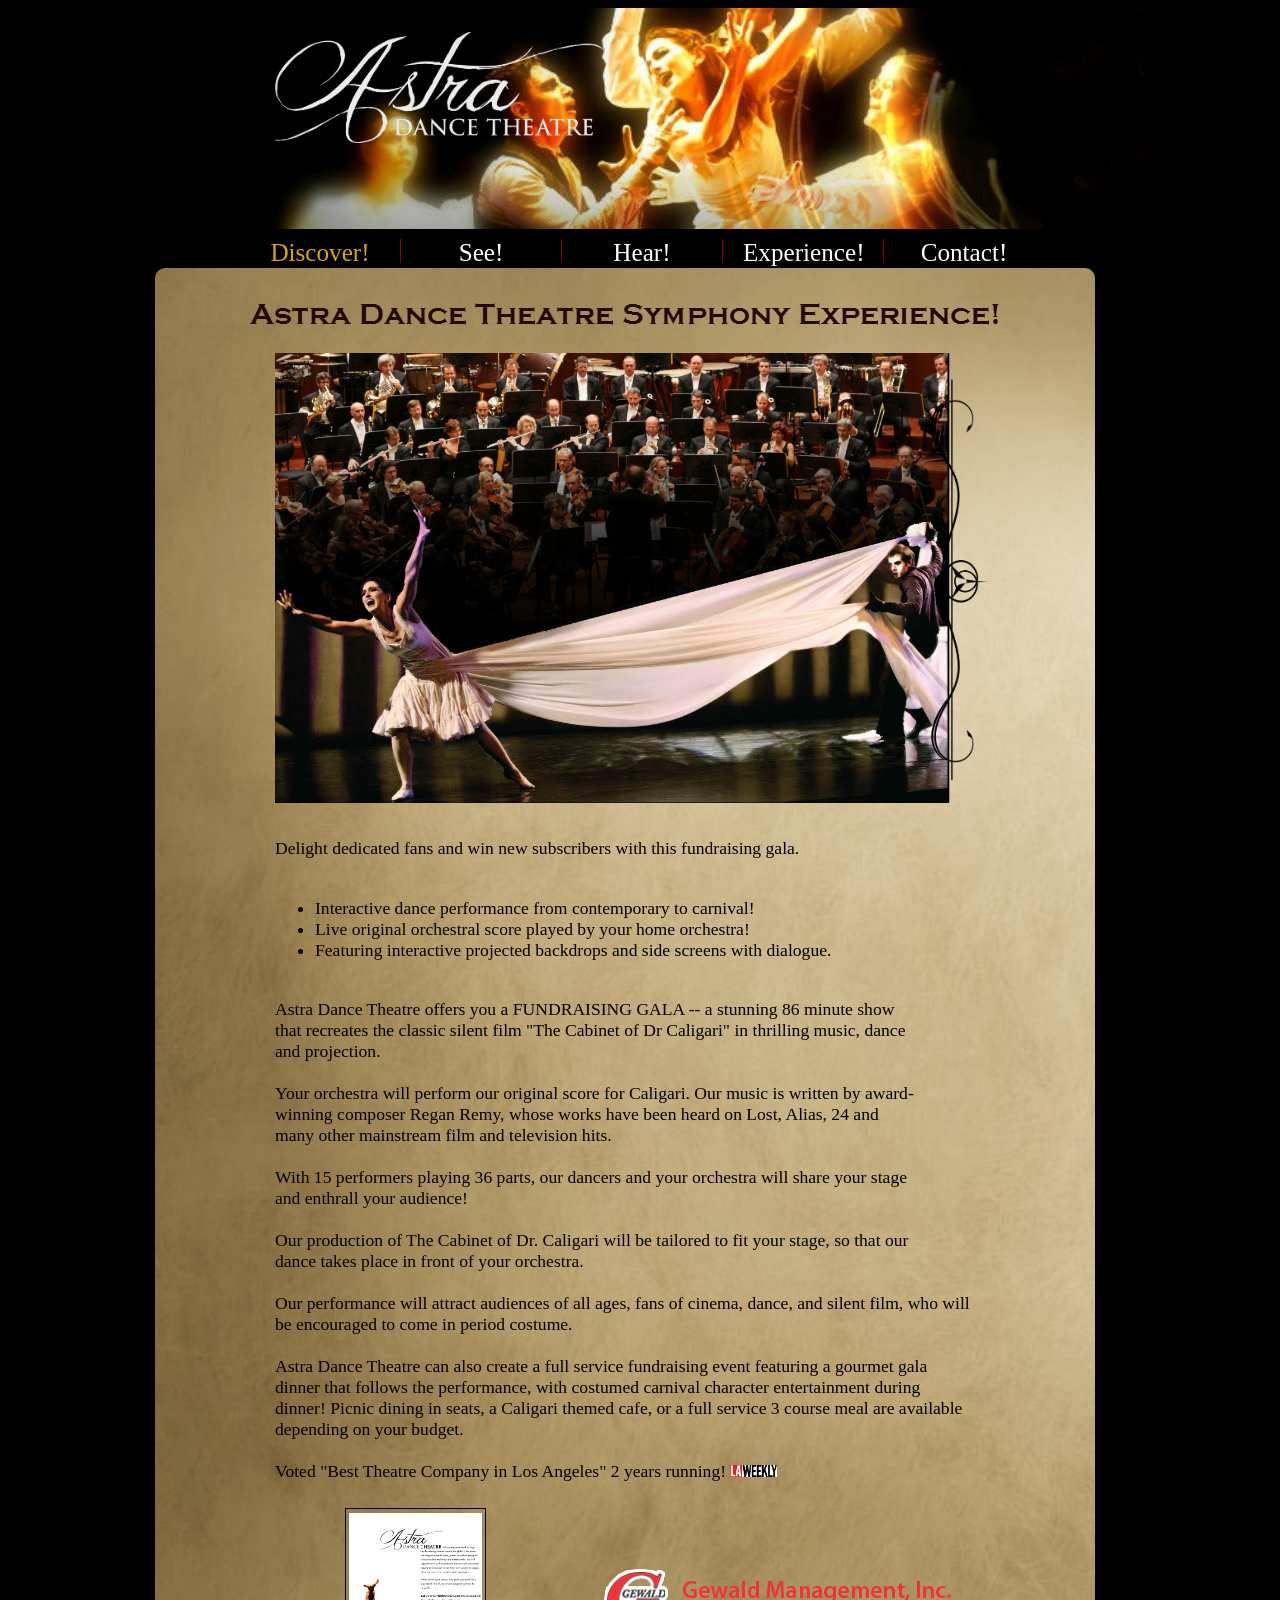
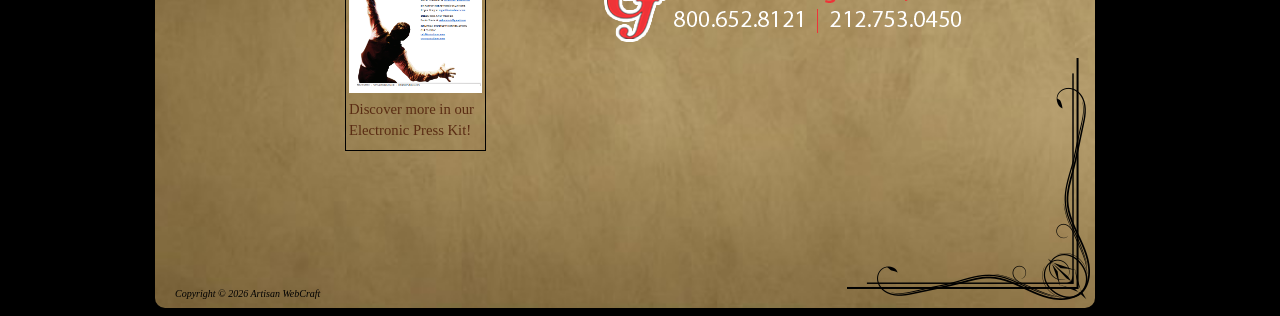
==== symphony/index.html @ fb549fb0 "Update for Sept 14th launch" ====
<!DOCTYPE html>
<html>
<head lang="en">
    <meta charset="UTF-8">
    <title>Astra Dance Theatre</title>
    <link rel="shortcut icon" href="../img/Astrafavicon.ico" type="image/x-icon">
    <link rel="icon" href="../img/Astrafavicon.ico" type="image/x-icon">

    <script type="text/javascript" src="../js/jquery-1.11.3.min.js"></script>
    <script type="text/javascript" src="../html5gallery/html5gallery.js"></script>
    <link rel="stylesheet" href="../css/style.css" type="text/css" />
</head>

<body>
    <div id="container">
        <div id="topbar">
            <img id="topbarimg" src="../img/astradanceco3.jpg" />
            <div class="fixedwidth">
                <div id="logodiv">
                    <a href=""><img src="../img/logowhite.png" /></a>
                </div>
            </div>
        </div>
        <div id="menubar">
            <div class="fixedwidth">
                <div class="topmenudiv">
                    <ul>
                        <li id="discover-link" class="menu-link">Discover!</li>
                        <li id="see-link" class="menu-link">See!</li>
                        <li id="hear-link" class="menu-link">Hear!</li>
                        <li id="experience-link" class="menu-link">Experience!</li>
                        <li id="contact-link" class="menu-link" style="border-right: none">Contact!</li>
                    </ul>
                </div>
            </div>
        </div>


        <div class="break"></div>

        <div id="astra-main">
            <div id="copyright">Copyright &copy <script type="text/javascript">
                var d = new Date();
                document.write(d.getFullYear());
            </script> Artisan WebCraft
            </div>

            <div id="astra-title">
                <img src="../img/adtse.png" alt="Astra Dance Theatre Symphony Experience!">
            </div>

            <p id="main-text">
               <div id="discover-container">

                    <div id="discover-img">
                        <img src="../img/symphonyfull.jpg" height="450"/>
                    </div>
                    <div id="discover-flourish"><img src="../img/flourish-hr.png" /></div>
                    <div id="discover-text">
                        Delight dedicated fans and win new subscribers with this fundraising gala.<br />
                        <br />
                        <ul>
                         <li>Interactive dance performance from contemporary to carnival!</li>
                         <li>Live original orchestral score played by your home orchestra!</li>
                         <li>Featuring interactive projected backdrops and side screens with dialogue.</li>
                        </ul>
                        <br />
                        Astra Dance Theatre offers you a FUNDRAISING GALA -- a stunning 86 minute show that recreates the classic silent film "The Cabinet of Dr Caligari" in thrilling music, dance and projection.
                        <br /><br />
                        Your orchestra will perform our original score for Caligari. Our music is written by award-winning composer Regan Remy, whose works have been heard on Lost, Alias, 24 and many other mainstream film and television hits.
                        <br /><br />
                        With 15 performers playing 36 parts, our dancers and your orchestra will share your stage and enthrall your audience!
                        <br /><br />
                        Our production of The Cabinet of Dr. Caligari will be tailored to fit your stage, so that our dance takes place in front of your orchestra.
                        <br /><br />
                        Our performance will attract audiences of all ages, fans of cinema, dance, and silent film, who will be encouraged to come in period costume.
                        <br /><br />
                        Astra Dance Theatre can also create a full service fundraising event featuring a gourmet gala dinner that follows the performance, with costumed carnival character entertainment during dinner! Picnic dining in seats, a Caligari themed cafe, or a full service 3 course meal are available depending on your budget.
                        <br /><br />
                       Voted "Best Theatre Company in Los Angeles" 2 years running!  <img height="12" src="../img/laweekly.png">
                        <br /><br />

                        <div id="mgmt-img">
                            <a href="http://www.gewaldmanagement.com" target="_blank"><img src="../img/gewald-management-logo2.png"/></a>
                        </div>
                        <br />
                        <figure id="epk"><a href="http://www.astradance.com/images/EPAKPress%20Kit_v9.pdf" target="_blank" style="text-decoration: none; font-weight:normal"><br /><img src="../img/EPK.png" height="180px"/><figcaption><small>Discover more in our Electronic Press Kit!</small></figcaption></a></figure>
                    </div>
                </div>
            </p>

            <div id="experience-container">
                <div class="html5gallery" data-skin="mediapage" data-showtitle="false" data-width="480" data-height="272" style="display:none;">
                    <a href="https://youtu.be/cRabmJNtq1I"><img src="../img/caligaricropped.jpg" alt="Caligari Trailer"></a>
                    <a href="https://youtu.be/4-oRWpj82dM"><img src="../img/caligari2.jpg" alt="Caligari Act I"></a>
                    <a href="https://youtu.be/qMGvdLe6WKo"><img src="../img/caligari3.jpg" alt="Caligari Act II"></a>
                    <a href="https://youtu.be/4UFR2g4YvWQ"><img src="../img/marquee.png" alt="Interviews"></a>
                    <a href="https://youtu.be/50Wmc6ccrek"><img src="../img/danceplug.png" alt="danceplug"></a>
                </div>
            </div>

            <div id="see-container">
                <div id="see-flourish-left"><img src="../img/flourish-hl.png" /></div>
                <div id="see-flourish-right"><img src="../img/flourish-hr.png" /></div>
                <!-- http://html5box.com for html5gallery stuff! -->
                <div class="html5gallery" data-skin="mediapage" data-thumbshowtitle="false"  data-width="480" data-height="272" style="display:none;">

                    <a href="../img/cg1.jpg"><img src="../img/cg1.jpg"></a>
                    <a href="../img/cg2.jpg"><img src="../img/cg2.jpg"></a>
                    <a href="../img/cg3.jpg"><img src="../img/cg3.jpg"></a>
                    <a href="../img/cg4.jpg"><img src="../img/cg4.jpg"></a>
                    <a href="../img/cg5.jpg"><img src="../img/cg5.jpg"></a>
                    <a href="../img/cg6.jpg"><img src="../img/cg6.jpg"></a>
                    <a href="../img/cg7.jpg"><img src="../img/cg7.jpg"></a>
                    <a href="../img/cg8.jpg"><img src="../img/cg8.jpg"></a>
                    <a href="../img/cg9.jpg"><img src="../img/cg9.jpg"></a>
                    <a href="../img/cg10.jpg"><img src="../img/cg10.jpg"></a>
                    <a href="../img/cg11.jpg"><img src="../img/cg11.jpg"></a>
                    <a href="../img/cg12.jpg"><img src="../img/cg12.jpg"></a>
                    <a href="../img/cg13.jpg"><img src="../img/cg13.jpg"></a>
                    <a href="../img/cg14.jpg"><img src="../img/cg14.jpg"></a>
                    <a href="../img/cg15.jpg"><img src="../img/cg15.jpg"></a>
                    <a href="../img/cg16.jpg"><img src="../img/cg16.jpg"></a>
                    <a href="../img/cg17.jpg"><img src="../img/cg17.jpg"></a>
                    <a href="../img/cg18.jpg"><img src="../img/cg18.jpg"></a>
                    <a href="../img/cg19.jpg"><img src="../img/cg19.jpg"></a>
                    <a href="../img/cg20.jpg"><img src="../img/cg20.jpg"></a>
                    <a href="../img/cg21.jpg"><img src="../img/cg21.jpg"></a>
                    <a href="../img/cg22.jpg"><img src="../img/cg22.jpg"></a>
                    <a href="../img/cg23.jpg"><img src="../img/cg23.jpg"></a>
                    <a href="../img/cg24.jpg"><img src="../img/cg24.jpg"></a>
                    <a href="../img/cg25.jpg"><img src="../img/cg25.jpg"></a>
                    <a href="../img/cg26.jpg"><img src="../img/cg26.jpg"></a>

                </div>
            </div>
            <div id="hear-container">
                <audio id="player-overture" preload="auto" src="../media/Overture.mp3"></audio>
                <audio id="player-carnival"  preload="auto"  src="../media/CarnivalCharacters.mp3"></audio>
                <audio id="player-finale"  preload="auto" src="../media/Finale.mp3"></audio>

                <button id="audio-overture" onclick="playOverture()"></button>
                <button id="audio-carnival" onclick="playCarnival()"></button>
                <button id="audio-finale" onclick="playFinale()"></button>
            </div>
            <div id="composer-info">
                <div id="composer-text">Our composer <a href=http://high-priestess-productions.com target=_blank>Regan Remy</a>, whose works have been heard on Lost, Alias, 24, Team America and on the stage at the Lincoln Center, gracing the ancient water temple in Bali, Indonesia and at Burning Man Festival.</div>
                <div id="composer-img"><a href="http://high-priestess-productions.com" target="_blank"><img src="../img/reganremy.jpg"  /></a></div>
            </div>
            <div id="contact-container">
                <div id="mgmt-contact">
                    <a href="http://gewaldmanagement.com" target=_blank><img src="../img/gewaldmgmt.png"></a>
                </div>
                <div id="mgmt-info">
                    <strong>Robert Gewald Management, Inc.</strong><br />
                    services@gewaldmanagement.com<br />
                    242 East 19th Street<br />
                    New York, NY 10003<br /><br />
                    Tel: 212.753.0450<br />
                    Tel: 800.652.8121<br />
                    Fax: 212.935.3706<br />
                </div>
                <div id="map">
                    <iframe src="https://www.google.com/maps/embed?pb=!1m18!1m12!1m3!1d3023.212564733768!2d-73.98326399999999!3d40.73534799999999!2m3!1f0!2f0!3f0!3m2!1i1024!2i768!4f13.1!3m3!1m2!1s0x89c2599fff66c32d%3A0x637740b3c76964dd!2s242+E+19th+St%2C+New+York%2C+NY+10003!5e0!3m2!1sen!2sus!4v1438901584167" width="850" height="350" frameborder="0" style="border:1px" allowfullscreen></iframe>
                </div>

            </div>
            <div id="right-corner-flourish"><img src="../img/flourish-rc.png" /></div>
        </div>
    </div>

    <script>

        $(".menu-link").hover(function() {
            $(this).css("color", "#dda410");
            $(this).css("cursor", "pointer");
        });

        $(".menu-link").mouseleave(function() {
            $(this).css("color", "white");
            $(this).css("cursor", "normal");
        });


        $("#discover-link").click(function() {
            $("#main-text").hide();
            showTab('#discover','1600px');
        });

        $("#experience-link").click(function() {
            showTab('#experience','650px','<h3>Impassioned dancers will amaze and inspire!</h3>');
        });

        $("#hear-link").click(function() {
            showTab('#hear','650px','<h3>Our award winning original score will delight and enthrall!</h3>');
            $("#hear-container").css("display", "block");
            $("#composer-text").css("display", "block");
            $("#composer-img").css("display", "block");
        });

        $("#see-link").click(function() {
            showTab('#see','1100px','<h3>Vigor, passion and variety that will fascinate and enrapture!</h3>');
        });

        $("#contact-link").click(function() {
            showTab('#contact','675px','<h3>Get in touch!</h3>');
        });

        var OverturePlaying = 0;
        var FinalePlaying = 0;
        var CarnivalPlaying = 0;

        function silence() {
            if (OverturePlaying) {
                document.getElementById('player-overture').pause();
                $("#audio-overture").css("background-image"," url(../img/btnOverture.jpg)");
                OverturePlaying = 0;

            }
            if (CarnivalPlaying) {
                $("#audio-carnival").css("background-image"," url(../img/btnCarnival.jpg)");
                document.getElementById('player-carnival').pause();
                CarnivalPlaying = 0;
            }
            if (FinalePlaying) {
                document.getElementById('player-finale').pause();
                $("#audio-finale").css("background-image"," url(../img/btnFinale.jpg)");
                FinalePlaying = 0;
            }
        }

        function showTab(tabname,hgt,text) {
            var container = tabname + '-container';
            var link = tabname + '-link';
            silence();
            $(link).css("color","red");
            $("#hear-container").css("display", "none");
            $("#see-container").css("display", "none");
            $("#composer-text").css("display", "none");
            $("#composer-img").css("display", "none");
            $("#experience-container").css("display", "none");
            $("#contact-container").css("display", "none");
            $("#discover-container").css("display", "none");
            if( text ) {
                $("#main-text").html(text);
                $("#main-text").css("display", "block");
            }

            $(container).css("display","block");

            if (/^\#see/.test(tabname)) {
                $("#right-corner-flourish").hide();
            }
            else {
                $("#right-corner-flourish").css("display", "block");
            }

            // reset the discover link to white in any other case
            if (!/^\#discover/.test(tabname)) {
                $("#discover-link").css("color","white");
            }

            $("#astra-main").animate({
                width:"900px",
                height:hgt,
                borderRadius: "10px",
            } ,400);

            $("#copyright").css("margin-top",hgt);

        }

        function playOverture() {
            if (OverturePlaying) {
                OverturePlaying = 0;
                $("#audio-overture").css("background-image"," url(../img/btnOverture.jpg)");
                document.getElementById('player-overture').pause();
            }
            else {
                OverturePlaying = 1;
                document.getElementById('player-carnival').pause();
                document.getElementById('player-finale').pause();
                $("#audio-carnival").css("background-image"," url(../img/btnCarnival.jpg)");
                $("#audio-finale").css("background-image"," url(../img/btnFinale.jpg)");
                $("#audio-overture").css("background-image"," url(../img/btnOvertureOn.jpg)");
                document.getElementById('player-overture').play();
            }
        }

        function playFinale() {
            if (FinalePlaying) {
                FinalePlaying = 0;
                $("#audio-finale").css("background-image"," url(../img/btnFinale.jpg)");
                document.getElementById('player-finale').pause();
            }
            else {
                FinalePlaying = 1;
                document.getElementById('player-carnival').pause();
                document.getElementById('player-overture').pause();
                $("#audio-carnival").css("background-image"," url(../img/btnCarnival.jpg)");
                $("#audio-overture").css("background-image"," url(../img/btnOverture.jpg)");
                $("#audio-finale").css("background-image","url(../img/btnFinaleOn.jpg)");
                document.getElementById('player-finale').play();
            }
        }

        function playCarnival() {
            if(CarnivalPlaying) {
                CarnivalPlaying = 0;
                $("#audio-carnival").css("background-image"," url(../img/btnCarnival.jpg)");
                document.getElementById('player-carnival').pause();
            }
            else {
                CarnivalPlaying = 1;
                document.getElementById('player-finale').pause();
                document.getElementById('player-overture').pause();
                $("#audio-overture").css("background-image"," url(../img/btnOverture.jpg)");
                $("#audio-finale").css("background-image"," url(../img/btnFinale.jpg)");
                $("#audio-carnival").css("background-image"," url(../img/btnCarnivalOn.jpg)");
                document.getElementById('player-carnival').play();
            }
        }
    </script>

    <script>
        (function(i,s,o,g,r,a,m){i['GoogleAnalyticsObject']=r;i[r]=i[r]||function(){
                    (i[r].q=i[r].q||[]).push(arguments)},i[r].l=1*new Date();a=s.createElement(o),
                m=s.getElementsByTagName(o)[0];a.async=1;a.src=g;m.parentNode.insertBefore(a,m)
        })(window,document,'script','//www.google-analytics.com/analytics.js','ga');

        ga('create', 'UA-65603189-1', 'auto');
        ga('send', 'pageview');

    </script>

</body>
</html>
---- css/style.css ----
body {

    font-family: Geneva;
    font-size:1.1em;
    background-color: black;

}


#container {
    position: relative;
    max-width: 1100px;
    margin: 0 auto;
}

a {
    text-decoration: none;
    font-weight: bold;
    color: #5a2c13;
}

#topbar {
    position:relative;
    height: 220px;
    max-width:1100px;
    padding-left:185px;
}

#topbarimg {
    max-width:870px;
    left:185px;
}

#topbar1 {
    height: 250px;
    max-width:1100px;
    background-image: url(../img/astradanceco.jpg);
    background-repeat: no-repeat;
    background-position: 50% 50%;
    background-size: 95%;
}


.fixedwidth {
    width:1000px;
    margin:0 auto;  /* centers a div within another div */
    position:relative;
}

#logodiv {
    position:relative;
    margin-top: -202px;
    float: left;
}

#logodiv img {
    width:330px;
}

#menubar {
    max-width: 1100px;
}

.topmenudiv {
    margin-left: 100px;
    float:left;
}

.topmenudiv ul {
    list-style-type: none;
    margin:0;
    padding: 0;
    overflow: hidden;
    font-size: 1.3em;
}

.topmenudiv li {
    margin: 5px 0 5px 0;
    padding: 0 20px 12px 20px;
    border-right: 1px solid #910000;
    float:left;
}


.topmenudiv a {
    display:block;
    height:12px;
    font-size:1.1em;
    width:120px;
    color:white;
    text-align:center;
    text-decoration:none;
    font-weight:normal;
}


.topmenudiv a:hover {
    display:block;
    color:#dda410;
    text-decoration:none;
}


.menu-link {
    display:block;
    height:12px;
    font-size:1.1em;
    width:120px;
    color:white;
    text-align:center;
    text-decoration:none;
}



#astra-main {
    position: relative;
    margin-left: 65px;
    padding:20px 20px 20px 20px;
    max-width: 900px;
    background-image: url(../img/parchmentlightbg.jpg);
    background-size: cover;
    background-color: azure;
    border-radius: 10px;
    height:1600px;
}

h3 {
    text-align: center;
    font-family: Tahoma, Geneva, sans-serif;
}

.break {
    clear:both;
}


#main-text{
    padding: 20px 100px 0 100px;
    margin: 0 auto;
    max-width: 900px;
    text-align: center;
    display:none;
}

#discover-container {
    padding: 30px 100px 0 100px;
}

#discover-link {
    color: #dda410;
}

#discover-flourish {
    position: relative;
    float:right;
    top: -475px;
    left: 14px;
}

#discover-flourish img {
    height:450px;
}

#discover-img {
    position:relative;
    top: -20px;
}

#see-flourish-left {
    position:relative;
    float:left;
    top: 295px;
    left:-25px;
}

#see-flourish-right {
    position:relative;
    float:right;
    top: 295px;
    left:55px;
}

#right-corner-flourish {
    position: absolute;
    float: right;
    bottom: 3px;
    right: 5px;
}


#mgmt-img {
    position:relative;
    float:right;
    top:65px;
}


#epk {
    border: solid 1px black;
    padding:3px;
    width:133px;
    height:235px;
    position:relative;
    top:-34px;
    left:30px;
}

#epk img {
    position: relative;
    top: -20px;
}

#epk figcaption {
    position: relative;
    top: -20px;
}

#mgmt-info {
    font-size:0.8em;
    width:225px;
    float:right;
    position: relative;
    left:-82px;
    margin-bottom: 10px;
}

#mgmt-contact {
    position:relative;
    float:left;
}

#map {
    padding:3px 0 0 10px;
    margin-top:20px;
}

#discover-text {
    margin-top:10px;
}

#composer-info {
    border: 1px;
}
#composer-text {
    padding: 40px 100px 0 210px;
    max-width: 600px;
    text-align: left;
    display:none;
}

#composer-img {
    position: relative;
    left: 95px;
    top: -107px;
    float:left;
    display: none;
}

#composer-img img {
    border: black;
    border-width: 3px;
    border-style: double;
    height: 100px;
}

#experience-container {
     margin: 20px auto;
     width: 50%;
     display: none;
}

#see-container {
    margin: 20px auto;
    width: 50%;
    display: none;
}

#hear-container{
    margin: 50px auto;
    width: 50%;
    display: none;
}

#contact-container {
    margin: 20px auto;
    display: none;
}

#audio-overture {
    height:80px;
    width:444px;
    background-image: url(../img/btnOverture.jpg);
    cursor: pointer;
}

#audio-carnival {
    height:80px;
    width:444px;
    background-image: url(../img/btnCarnival.jpg);
    cursor: pointer;
}

#audio-finale {
    height:80px;
    width:444px;
    background-image: url(../img/btnFinale.jpg);
    cursor: pointer;
}


#copyright {
    position: absolute;
    margin-top: 1600px;
    font-size: x-small;
    font-style: italic;
}
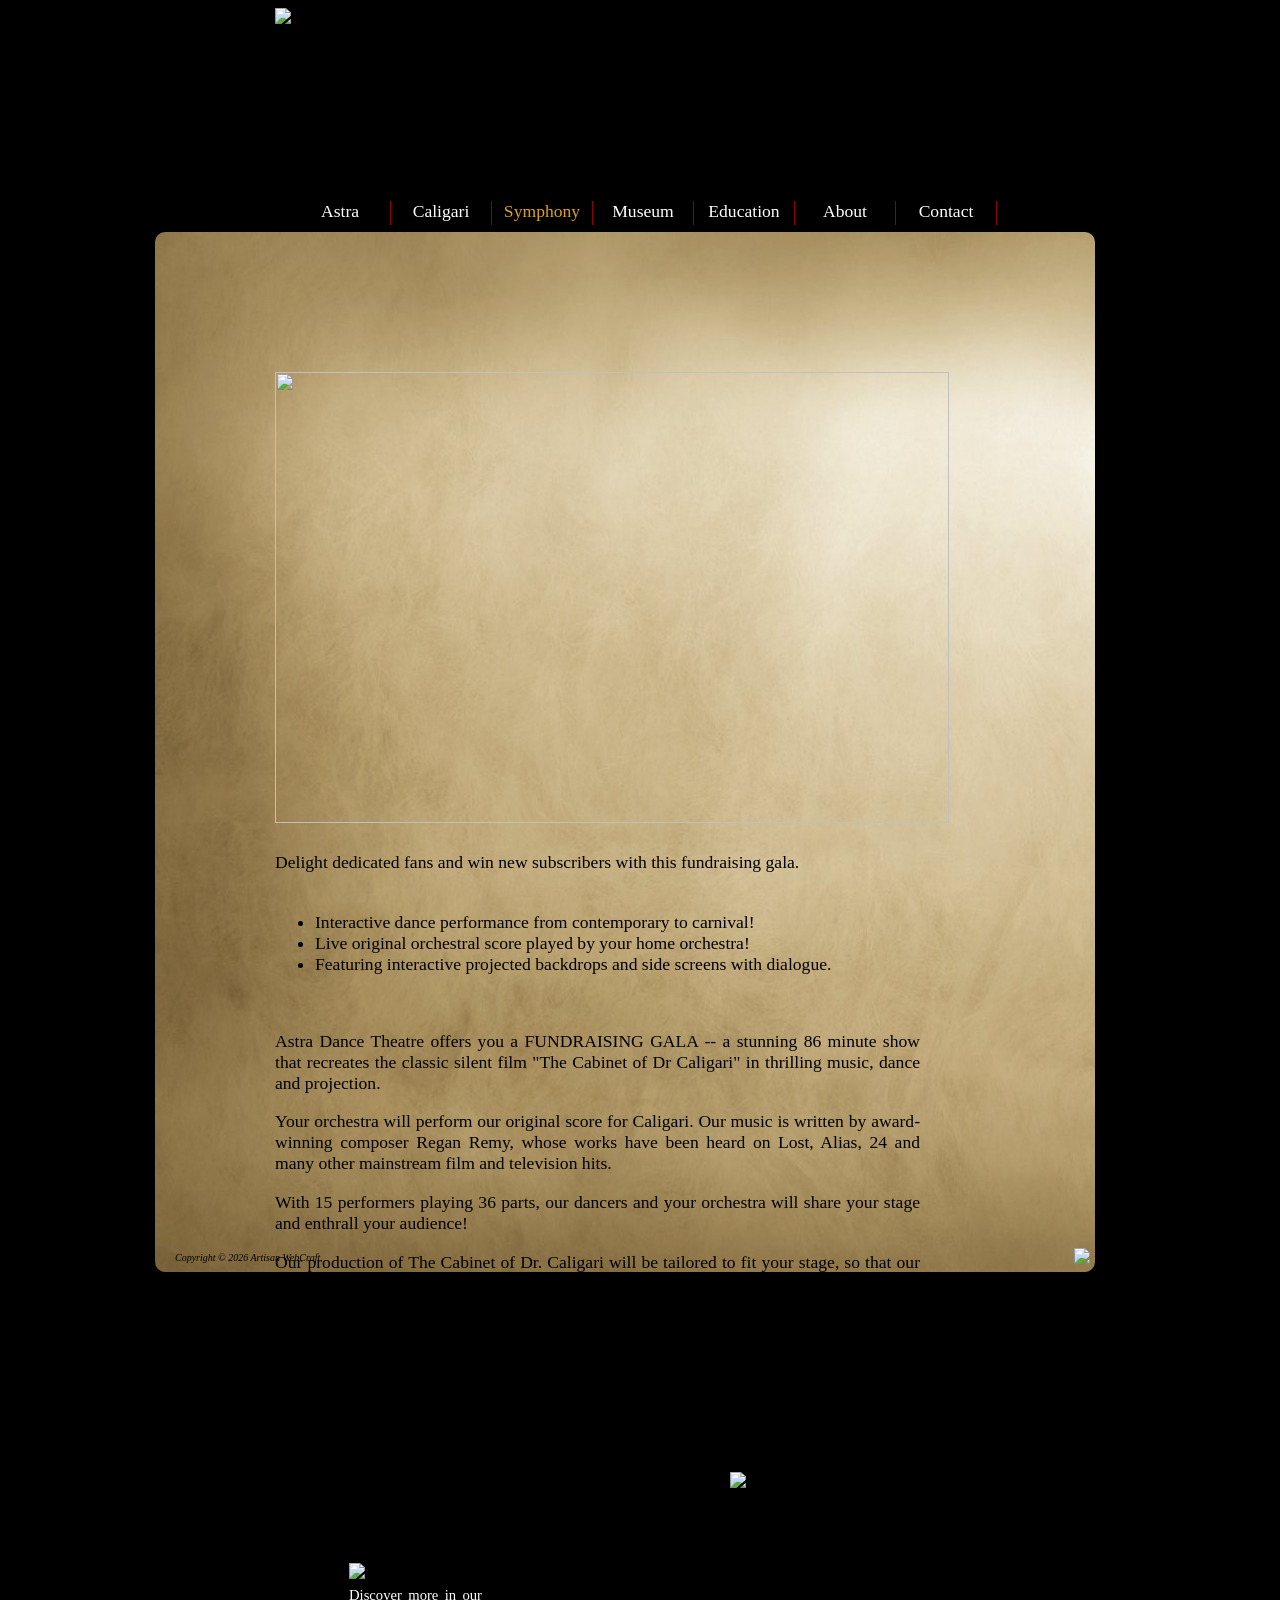
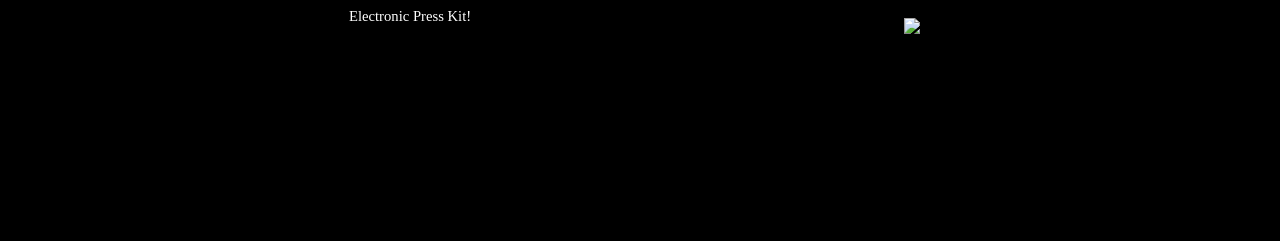
==== commit 505a5fea: "Set up with new structure (see/hear/experience not in menu)... saving before I clean up all the old " ====
--- a/symphony/index.html
+++ b/symphony/index.html
@@ -9,15 +9,22 @@
     <script type="text/javascript" src="../js/jquery-1.11.3.min.js"></script>
     <script type="text/javascript" src="../html5gallery/html5gallery.js"></script>
     <link rel="stylesheet" href="../css/style.css" type="text/css" />
+    <link rel="stylesheet" href="css/symphony.css" type="text/css" />
+
+
 </head>
 
 <body>
+    <div id="see-preload"></div>
+    <div id="hear-preload"></div>
+    <div id="experience-preload"></div>
+
     <div id="container">
         <div id="topbar">
-            <img id="topbarimg" src="../img/astradanceco3.jpg" />
+            <a href=".."><img id="topbarimg" src="img/astradanceco4.jpg" /></a>
             <div class="fixedwidth">
                 <div id="logodiv">
-                    <a href=""><img src="../img/logowhite.png" /></a>
+                    <a href=".."><img src="img/logowhite.png" /></a>
                 </div>
             </div>
         </div>
@@ -25,11 +32,13 @@
             <div class="fixedwidth">
                 <div class="topmenudiv">
                     <ul>
-                        <li id="discover-link" class="menu-link">Discover!</li>
-                        <li id="see-link" class="menu-link">See!</li>
-                        <li id="hear-link" class="menu-link">Hear!</li>
-                        <li id="experience-link" class="menu-link">Experience!</li>
-                        <li id="contact-link" class="menu-link" style="border-right: none">Contact!</li>
+                        <li><a href="..">Astra</a></li>
+                        <li><a href="../caligari">Caligari</a></li>
+                        <li><a class="selected" href="../symphony">Symphony</a></li>
+                        <li><a href="../museum">Museum</a></li>
+                        <li><a href="../education">Education</a></li>
+                        <li><a href="../about">About</a></li>
+                        <li><a href="../contact">Contact</a></li>
                     </ul>
                 </div>
             </div>
@@ -46,16 +55,18 @@
             </div>
 
             <div id="astra-title">
-                <img src="../img/adtse.png" alt="Astra Dance Theatre Symphony Experience!">
+                <div id="see-link" class="link-graphic"></div>
+                <div id="hear-link" class="link-graphic"></div>
+                <div id="experience-link" class="link-graphic"></div>
             </div>
 
             <p id="main-text">
                <div id="discover-container">
 
                     <div id="discover-img">
-                        <img src="../img/symphonyfull.jpg" height="450"/>
+                        <img src="img/symphonyfull.jpg" height="450"/>
                     </div>
-                    <div id="discover-flourish"><img src="../img/flourish-hr.png" /></div>
+                    <div id="discover-flourish"><img src="img/flourish-hr.png" /></div>
                     <div id="discover-text">
                         Delight dedicated fans and win new subscribers with this fundraising gala.<br />
                         <br />
@@ -65,79 +76,79 @@
                          <li>Featuring interactive projected backdrops and side screens with dialogue.</li>
                         </ul>
                         <br />
-                        Astra Dance Theatre offers you a FUNDRAISING GALA -- a stunning 86 minute show that recreates the classic silent film "The Cabinet of Dr Caligari" in thrilling music, dance and projection.
+                        <p>Astra Dance Theatre offers you a FUNDRAISING GALA -- a stunning 86 minute show that recreates the classic silent film "The Cabinet of Dr Caligari" in thrilling music, dance and projection.</p>
+
+                        <p>Your orchestra will perform our original score for Caligari. Our music is written by award-winning composer Regan Remy, whose works have been heard on Lost, Alias, 24 and many other mainstream film and television hits.</p>
+
+                        <p>With 15 performers playing 36 parts, our dancers and your orchestra will share your stage and enthrall your audience!</p>
+
+                        <p>Our production of The Cabinet of Dr. Caligari will be tailored to fit your stage, so that our dance takes place in front of your orchestra.</p>
+
+                        <p>Our performance will attract audiences of all ages, fans of cinema, dance, and silent film, who will be encouraged to come in period costume.</p>
+
+                        <p>Astra Dance Theatre can also create a full service fundraising event featuring a gourmet gala dinner that follows the performance, with costumed carnival character entertainment during dinner! Picnic dining in seats, a Caligari themed cafe, or a full service 3 course meal are available depending on your budget.</p>
+
+                        <p>Voted "Best Theatre Company in Los Angeles" 2 years running!  <img height="12" src="img/laweekly.png"></p>
                         <br /><br />
-                        Your orchestra will perform our original score for Caligari. Our music is written by award-winning composer Regan Remy, whose works have been heard on Lost, Alias, 24 and many other mainstream film and television hits.
-                        <br /><br />
-                        With 15 performers playing 36 parts, our dancers and your orchestra will share your stage and enthrall your audience!
-                        <br /><br />
-                        Our production of The Cabinet of Dr. Caligari will be tailored to fit your stage, so that our dance takes place in front of your orchestra.
-                        <br /><br />
-                        Our performance will attract audiences of all ages, fans of cinema, dance, and silent film, who will be encouraged to come in period costume.
-                        <br /><br />
-                        Astra Dance Theatre can also create a full service fundraising event featuring a gourmet gala dinner that follows the performance, with costumed carnival character entertainment during dinner! Picnic dining in seats, a Caligari themed cafe, or a full service 3 course meal are available depending on your budget.
-                        <br /><br />
-                       Voted "Best Theatre Company in Los Angeles" 2 years running!  <img height="12" src="../img/laweekly.png">
-                        <br /><br />
 
                         <div id="mgmt-img">
-                            <a href="http://www.gewaldmanagement.com" target="_blank"><img src="../img/gewald-management-logo2.png"/></a>
+                            <a href="http://www.gewaldmanagement.com" target="_blank"><img src="img/gewald-management-logo2.png"/></a>
                         </div>
                         <br />
-                        <figure id="epk"><a href="http://www.astradance.com/images/EPAKPress%20Kit_v9.pdf" target="_blank" style="text-decoration: none; font-weight:normal"><br /><img src="../img/EPK.png" height="180px"/><figcaption><small>Discover more in our Electronic Press Kit!</small></figcaption></a></figure>
+                        <figure id="epk"><a href="http://www.astradance.com/images/EPAKPress%20Kit_v9.pdf" target="_blank" style="text-decoration: none; font-weight:normal"><br /><img src="img/EPK.png" height="180px"/><figcaption><small>Discover more in our Electronic Press Kit!</small></figcaption></a></figure>
                     </div>
                 </div>
             </p>
 
             <div id="experience-container">
                 <div class="html5gallery" data-skin="mediapage" data-showtitle="false" data-width="480" data-height="272" style="display:none;">
-                    <a href="https://youtu.be/cRabmJNtq1I"><img src="../img/caligaricropped.jpg" alt="Caligari Trailer"></a>
-                    <a href="https://youtu.be/4-oRWpj82dM"><img src="../img/caligari2.jpg" alt="Caligari Act I"></a>
-                    <a href="https://youtu.be/qMGvdLe6WKo"><img src="../img/caligari3.jpg" alt="Caligari Act II"></a>
-                    <a href="https://youtu.be/4UFR2g4YvWQ"><img src="../img/marquee.png" alt="Interviews"></a>
-                    <a href="https://youtu.be/50Wmc6ccrek"><img src="../img/danceplug.png" alt="danceplug"></a>
+                    <a href="https://youtu.be/cRabmJNtq1I"><img src="img/caligaricropped.jpg" alt="Caligari Trailer"></a>
+                    <a href="https://youtu.be/4-oRWpj82dM"><img src="img/caligari2.jpg" alt="Caligari Act I"></a>
+                    <a href="https://youtu.be/qMGvdLe6WKo"><img src="img/caligari3.jpg" alt="Caligari Act II"></a>
+                    <a href="https://youtu.be/4UFR2g4YvWQ"><img src="img/marquee.png" alt="Interviews"></a>
+                    <a href="https://youtu.be/50Wmc6ccrek"><img src="img/danceplug.png" alt="danceplug"></a>
                 </div>
             </div>
 
             <div id="see-container">
-                <div id="see-flourish-left"><img src="../img/flourish-hl.png" /></div>
-                <div id="see-flourish-right"><img src="../img/flourish-hr.png" /></div>
+                <div id="see-flourish-left"><img src="img/flourish-hl.png" /></div>
+                <div id="see-flourish-right"><img src="img/flourish-hr.png" /></div>
                 <!-- http://html5box.com for html5gallery stuff! -->
                 <div class="html5gallery" data-skin="mediapage" data-thumbshowtitle="false"  data-width="480" data-height="272" style="display:none;">
 
-                    <a href="../img/cg1.jpg"><img src="../img/cg1.jpg"></a>
-                    <a href="../img/cg2.jpg"><img src="../img/cg2.jpg"></a>
-                    <a href="../img/cg3.jpg"><img src="../img/cg3.jpg"></a>
-                    <a href="../img/cg4.jpg"><img src="../img/cg4.jpg"></a>
-                    <a href="../img/cg5.jpg"><img src="../img/cg5.jpg"></a>
-                    <a href="../img/cg6.jpg"><img src="../img/cg6.jpg"></a>
-                    <a href="../img/cg7.jpg"><img src="../img/cg7.jpg"></a>
-                    <a href="../img/cg8.jpg"><img src="../img/cg8.jpg"></a>
-                    <a href="../img/cg9.jpg"><img src="../img/cg9.jpg"></a>
-                    <a href="../img/cg10.jpg"><img src="../img/cg10.jpg"></a>
-                    <a href="../img/cg11.jpg"><img src="../img/cg11.jpg"></a>
-                    <a href="../img/cg12.jpg"><img src="../img/cg12.jpg"></a>
-                    <a href="../img/cg13.jpg"><img src="../img/cg13.jpg"></a>
-                    <a href="../img/cg14.jpg"><img src="../img/cg14.jpg"></a>
-                    <a href="../img/cg15.jpg"><img src="../img/cg15.jpg"></a>
-                    <a href="../img/cg16.jpg"><img src="../img/cg16.jpg"></a>
-                    <a href="../img/cg17.jpg"><img src="../img/cg17.jpg"></a>
-                    <a href="../img/cg18.jpg"><img src="../img/cg18.jpg"></a>
-                    <a href="../img/cg19.jpg"><img src="../img/cg19.jpg"></a>
-                    <a href="../img/cg20.jpg"><img src="../img/cg20.jpg"></a>
-                    <a href="../img/cg21.jpg"><img src="../img/cg21.jpg"></a>
-                    <a href="../img/cg22.jpg"><img src="../img/cg22.jpg"></a>
-                    <a href="../img/cg23.jpg"><img src="../img/cg23.jpg"></a>
-                    <a href="../img/cg24.jpg"><img src="../img/cg24.jpg"></a>
-                    <a href="../img/cg25.jpg"><img src="../img/cg25.jpg"></a>
-                    <a href="../img/cg26.jpg"><img src="../img/cg26.jpg"></a>
+                    <a href="img/cg1.jpg"><img src="img/cg1.jpg"></a>
+                    <a href="img/cg2.jpg"><img src="img/cg2.jpg"></a>
+                    <a href="img/cg3.jpg"><img src="img/cg3.jpg"></a>
+                    <a href="img/cg4.jpg"><img src="img/cg4.jpg"></a>
+                    <a href="img/cg5.jpg"><img src="img/cg5.jpg"></a>
+                    <a href="img/cg6.jpg"><img src="img/cg6.jpg"></a>
+                    <a href="img/cg7.jpg"><img src="img/cg7.jpg"></a>
+                    <a href="img/cg8.jpg"><img src="img/cg8.jpg"></a>
+                    <a href="img/cg9.jpg"><img src="img/cg9.jpg"></a>
+                    <a href="img/cg10.jpg"><img src="img/cg10.jpg"></a>
+                    <a href="img/cg11.jpg"><img src="img/cg11.jpg"></a>
+                    <a href="img/cg12.jpg"><img src="img/cg12.jpg"></a>
+                    <a href="img/cg13.jpg"><img src="img/cg13.jpg"></a>
+                    <a href="img/cg14.jpg"><img src="img/cg14.jpg"></a>
+                    <a href="img/cg15.jpg"><img src="img/cg15.jpg"></a>
+                    <a href="img/cg16.jpg"><img src="img/cg16.jpg"></a>
+                    <a href="img/cg17.jpg"><img src="img/cg17.jpg"></a>
+                    <a href="img/cg18.jpg"><img src="img/cg18.jpg"></a>
+                    <a href="img/cg19.jpg"><img src="img/cg19.jpg"></a>
+                    <a href="img/cg20.jpg"><img src="img/cg20.jpg"></a>
+                    <a href="img/cg21.jpg"><img src="img/cg21.jpg"></a>
+                    <a href="img/cg22.jpg"><img src="img/cg22.jpg"></a>
+                    <a href="img/cg23.jpg"><img src="img/cg23.jpg"></a>
+                    <a href="img/cg24.jpg"><img src="img/cg24.jpg"></a>
+                    <a href="img/cg25.jpg"><img src="img/cg25.jpg"></a>
+                    <a href="img/cg26.jpg"><img src="img/cg26.jpg"></a>
 
                 </div>
             </div>
             <div id="hear-container">
-                <audio id="player-overture" preload="auto" src="../media/Overture.mp3"></audio>
-                <audio id="player-carnival"  preload="auto"  src="../media/CarnivalCharacters.mp3"></audio>
-                <audio id="player-finale"  preload="auto" src="../media/Finale.mp3"></audio>
+                <audio id="player-overture" preload="auto" src="media/Overture.mp3"></audio>
+                <audio id="player-carnival"  preload="auto"  src="media/CarnivalCharacters.mp3"></audio>
+                <audio id="player-finale"  preload="auto" src="media/Finale.mp3"></audio>
 
                 <button id="audio-overture" onclick="playOverture()"></button>
                 <button id="audio-carnival" onclick="playCarnival()"></button>
@@ -145,11 +156,11 @@
             </div>
             <div id="composer-info">
                 <div id="composer-text">Our composer <a href=http://high-priestess-productions.com target=_blank>Regan Remy</a>, whose works have been heard on Lost, Alias, 24, Team America and on the stage at the Lincoln Center, gracing the ancient water temple in Bali, Indonesia and at Burning Man Festival.</div>
-                <div id="composer-img"><a href="http://high-priestess-productions.com" target="_blank"><img src="../img/reganremy.jpg"  /></a></div>
+                <div id="composer-img"><a href="http://high-priestess-productions.com" target="_blank"><img src="img/reganremy.jpg"  /></a></div>
             </div>
             <div id="contact-container">
                 <div id="mgmt-contact">
-                    <a href="http://gewaldmanagement.com" target=_blank><img src="../img/gewaldmgmt.png"></a>
+                    <a href="http://gewaldmanagement.com" target=_blank><img src="img/gewaldmgmt.png"></a>
                 </div>
                 <div id="mgmt-info">
                     <strong>Robert Gewald Management, Inc.</strong><br />
@@ -165,7 +176,7 @@
                 </div>
 
             </div>
-            <div id="right-corner-flourish"><img src="../img/flourish-rc.png" /></div>
+            <div id="right-corner-flourish"><img src="img/flourish-rc.png" /></div>
         </div>
     </div>
 
@@ -213,18 +224,18 @@
         function silence() {
             if (OverturePlaying) {
                 document.getElementById('player-overture').pause();
-                $("#audio-overture").css("background-image"," url(../img/btnOverture.jpg)");
+                $("#audio-overture").css("background-image"," url(img/btnOverture.jpg)");
                 OverturePlaying = 0;
 
             }
             if (CarnivalPlaying) {
-                $("#audio-carnival").css("background-image"," url(../img/btnCarnival.jpg)");
+                $("#audio-carnival").css("background-image"," url(img/btnCarnival.jpg)");
                 document.getElementById('player-carnival').pause();
                 CarnivalPlaying = 0;
             }
             if (FinalePlaying) {
                 document.getElementById('player-finale').pause();
-                $("#audio-finale").css("background-image"," url(../img/btnFinale.jpg)");
+                $("#audio-finale").css("background-image"," url(img/btnFinale.jpg)");
                 FinalePlaying = 0;
             }
         }
@@ -273,16 +284,16 @@
         function playOverture() {
             if (OverturePlaying) {
                 OverturePlaying = 0;
-                $("#audio-overture").css("background-image"," url(../img/btnOverture.jpg)");
+                $("#audio-overture").css("background-image"," url(img/btnOverture.jpg)");
                 document.getElementById('player-overture').pause();
             }
             else {
                 OverturePlaying = 1;
                 document.getElementById('player-carnival').pause();
                 document.getElementById('player-finale').pause();
-                $("#audio-carnival").css("background-image"," url(../img/btnCarnival.jpg)");
-                $("#audio-finale").css("background-image"," url(../img/btnFinale.jpg)");
-                $("#audio-overture").css("background-image"," url(../img/btnOvertureOn.jpg)");
+                $("#audio-carnival").css("background-image"," url(img/btnCarnival.jpg)");
+                $("#audio-finale").css("background-image"," url(img/btnFinale.jpg)");
+                $("#audio-overture").css("background-image"," url(img/btnOvertureOn.jpg)");
                 document.getElementById('player-overture').play();
             }
         }
@@ -290,16 +301,16 @@
         function playFinale() {
             if (FinalePlaying) {
                 FinalePlaying = 0;
-                $("#audio-finale").css("background-image"," url(../img/btnFinale.jpg)");
+                $("#audio-finale").css("background-image"," url(img/btnFinale.jpg)");
                 document.getElementById('player-finale').pause();
             }
             else {
                 FinalePlaying = 1;
                 document.getElementById('player-carnival').pause();
                 document.getElementById('player-overture').pause();
-                $("#audio-carnival").css("background-image"," url(../img/btnCarnival.jpg)");
-                $("#audio-overture").css("background-image"," url(../img/btnOverture.jpg)");
-                $("#audio-finale").css("background-image","url(../img/btnFinaleOn.jpg)");
+                $("#audio-carnival").css("background-image"," url(img/btnCarnival.jpg)");
+                $("#audio-overture").css("background-image"," url(img/btnOverture.jpg)");
+                $("#audio-finale").css("background-image","url(img/btnFinaleOn.jpg)");
                 document.getElementById('player-finale').play();
             }
         }
@@ -307,16 +318,16 @@
         function playCarnival() {
             if(CarnivalPlaying) {
                 CarnivalPlaying = 0;
-                $("#audio-carnival").css("background-image"," url(../img/btnCarnival.jpg)");
+                $("#audio-carnival").css("background-image"," url(img/btnCarnival.jpg)");
                 document.getElementById('player-carnival').pause();
             }
             else {
                 CarnivalPlaying = 1;
                 document.getElementById('player-finale').pause();
                 document.getElementById('player-overture').pause();
-                $("#audio-overture").css("background-image"," url(../img/btnOverture.jpg)");
-                $("#audio-finale").css("background-image"," url(../img/btnFinale.jpg)");
-                $("#audio-carnival").css("background-image"," url(../img/btnCarnivalOn.jpg)");
+                $("#audio-overture").css("background-image"," url(img/btnOverture.jpg)");
+                $("#audio-finale").css("background-image"," url(img/btnFinale.jpg)");
+                $("#audio-carnival").css("background-image"," url(img/btnCarnivalOn.jpg)");
                 document.getElementById('player-carnival').play();
             }
         }
--- a/css/style.css
+++ b/css/style.css
@@ -1,11 +1,10 @@
 body {
 
-    font-family: Geneva;
+    font-family: Geneva, Georgia, Times New Roman, serif;
     font-size:1.1em;
     background-color: black;
 
 }
-
 
 #container {
     position: relative;
@@ -16,7 +15,24 @@
 a {
     text-decoration: none;
     font-weight: bold;
-    color: #5a2c13;
+    color: white;
+}
+
+.enhancedText {
+    font-family: Tahoma, serif;
+}
+
+.cursiveText {
+    font-family: Tangerine;
+    font-size: 1em;
+    font-style: normal;
+    font-variant: normal;
+    font-weight: 400;
+}
+
+.bigBoldText {
+    font-size: 1.5em;
+    font-weight: bold;
 }
 
 #topbar {
@@ -31,13 +47,8 @@
     left:185px;
 }
 
-#topbar1 {
-    height: 250px;
-    max-width:1100px;
-    background-image: url(../img/astradanceco.jpg);
-    background-repeat: no-repeat;
-    background-position: 50% 50%;
-    background-size: 95%;
+.selected {
+    color: #dda410 !important;
 }
 
 
@@ -59,11 +70,13 @@
 
 #menubar {
     max-width: 1100px;
+    position: relative;
+    left: 150px;
+    height: 36px;
 }
 
 .topmenudiv {
-    margin-left: 100px;
-    float:left;
+    margin-top:-32px;
 }
 
 .topmenudiv ul {
@@ -71,13 +84,14 @@
     margin:0;
     padding: 0;
     overflow: hidden;
-    font-size: 1.3em;
+    /*font-size: 1.3em;*/
 }
 
 .topmenudiv li {
     margin: 5px 0 5px 0;
-    padding: 0 20px 12px 20px;
+    padding: 0 10px 12px 10px;
     border-right: 1px solid #910000;
+    color:white;
     float:left;
 }
 
@@ -85,9 +99,8 @@
 .topmenudiv a {
     display:block;
     height:12px;
-    font-size:1.1em;
-    width:120px;
-    color:white;
+/*    font-size:1.1em;*/
+    width:80px;
     text-align:center;
     text-decoration:none;
     font-weight:normal;
@@ -104,8 +117,8 @@
 .menu-link {
     display:block;
     height:12px;
-    font-size:1.1em;
-    width:120px;
+/*    font-size:1.1em;*/
+    width:110px;
     color:white;
     text-align:center;
     text-decoration:none;
@@ -122,8 +135,26 @@
     background-size: cover;
     background-color: azure;
     border-radius: 10px;
-    height:1600px;
-}
+    height:1000px;
+}
+
+#copyright {
+    position: absolute;
+    margin-top: 1000px;
+    font-size: x-small;
+    font-style: italic;
+}
+
+hr {
+    background-image: url(../img/flourish-hb.png);
+    background-size: 50%;
+    background-repeat: no-repeat;
+    height: 57px;
+    border: none;
+    background-position: center;
+    margin-bottom:40px;
+}
+
 
 h3 {
     text-align: center;
@@ -151,20 +182,112 @@
     color: #dda410;
 }
 
+#discover-img {
+    position:relative;
+    float:left;
+    top: -20px;
+    height: 460px;
+}
+
+#discover-img img {
+    height: 451px;
+    width: 674px;
+}
+
 #discover-flourish {
     position: relative;
-    float:right;
-    top: -475px;
-    left: 14px;
+    float:left  ;
+    top: -455px;
+    left: 660px;
 }
 
 #discover-flourish img {
+    width: initial;
     height:450px;
 }
 
-#discover-img {
-    position:relative;
-    top: -20px;
+
+#about-container {
+    display: none;
+}
+
+#about-container p {
+    text-align: justify;
+    padding:0 70px 0 50px;
+}
+
+#about-container div {
+    min-height: 260px;
+}
+
+.img-centered {
+    display: block;
+    margin-left: auto;
+    margin-right: auto;
+}
+
+.text-centered {
+    text-align: center;
+}
+
+.link-graphic {
+    position: relative;
+    float: left;
+    margin: 0 50px 10px 10px;
+}
+
+#see-link {
+    width: 225px;
+    height:130px;
+    background-image: url(../img/see.png);
+    background-size: cover;
+    background-position: center;
+    background-repeat: no-repeat;
+}
+
+#see-preload {
+    background: url(../img/seeOn.png) no-repeat -9999px -9999px;
+}
+
+#see-link:hover {
+    cursor: pointer;
+    background-image: url(../img/seeOn.png);
+}
+
+#hear-link {
+    width: 225px;
+    height:130px;
+    background-image: url(../img/hear.png);
+    background-size: cover;
+    background-position: center;
+    background-repeat: no-repeat;
+}
+
+#hear-preload {
+    background: url(../img/hearOn.png)  no-repeat -9999px -9999px;
+}
+
+#hear-link:hover {
+    cursor: pointer;
+    background-image: url(../img/hearOn.png);
+}
+
+#experience-link {
+    width: 225px;
+    height:130px;
+    background-image: url(../img/experience.png);
+    background-size: cover;
+    background-position: center;
+    background-repeat: no-repeat;
+}
+
+#experience-preload {
+    background: url(../img/experienceOn.png)  no-repeat -9999px -9999px;
+}
+
+#experience-link:hover {
+    cursor: pointer;
+    background-image: url(../img/experienceOn.png);
 }
 
 #see-flourish-left {
@@ -198,7 +321,7 @@
 
 #epk {
     border: solid 1px black;
-    padding:3px;
+    padding: 3px 3px 9px 3px;
     width:133px;
     height:235px;
     position:relative;
@@ -237,6 +360,8 @@
 
 #discover-text {
     margin-top:10px;
+    text-align: justify;
+    padding-right: 55px;
 }
 
 #composer-info {
@@ -264,6 +389,11 @@
     height: 100px;
 }
 
+#composer-link {
+    font-weight: normal;
+    color: darkred;
+}
+
 #experience-container {
      margin: 20px auto;
      width: 50%;
@@ -287,35 +417,9 @@
     display: none;
 }
 
-#audio-overture {
-    height:80px;
-    width:444px;
-    background-image: url(../img/btnOverture.jpg);
-    cursor: pointer;
-}
-
-#audio-carnival {
-    height:80px;
-    width:444px;
-    background-image: url(../img/btnCarnival.jpg);
-    cursor: pointer;
-}
-
-#audio-finale {
-    height:80px;
-    width:444px;
-    background-image: url(../img/btnFinale.jpg);
-    cursor: pointer;
-}
-
-
-#copyright {
-    position: absolute;
-    margin-top: 1600px;
-    font-size: x-small;
-    font-style: italic;
-}
-
-
-
-
+
+
+
+
+
+
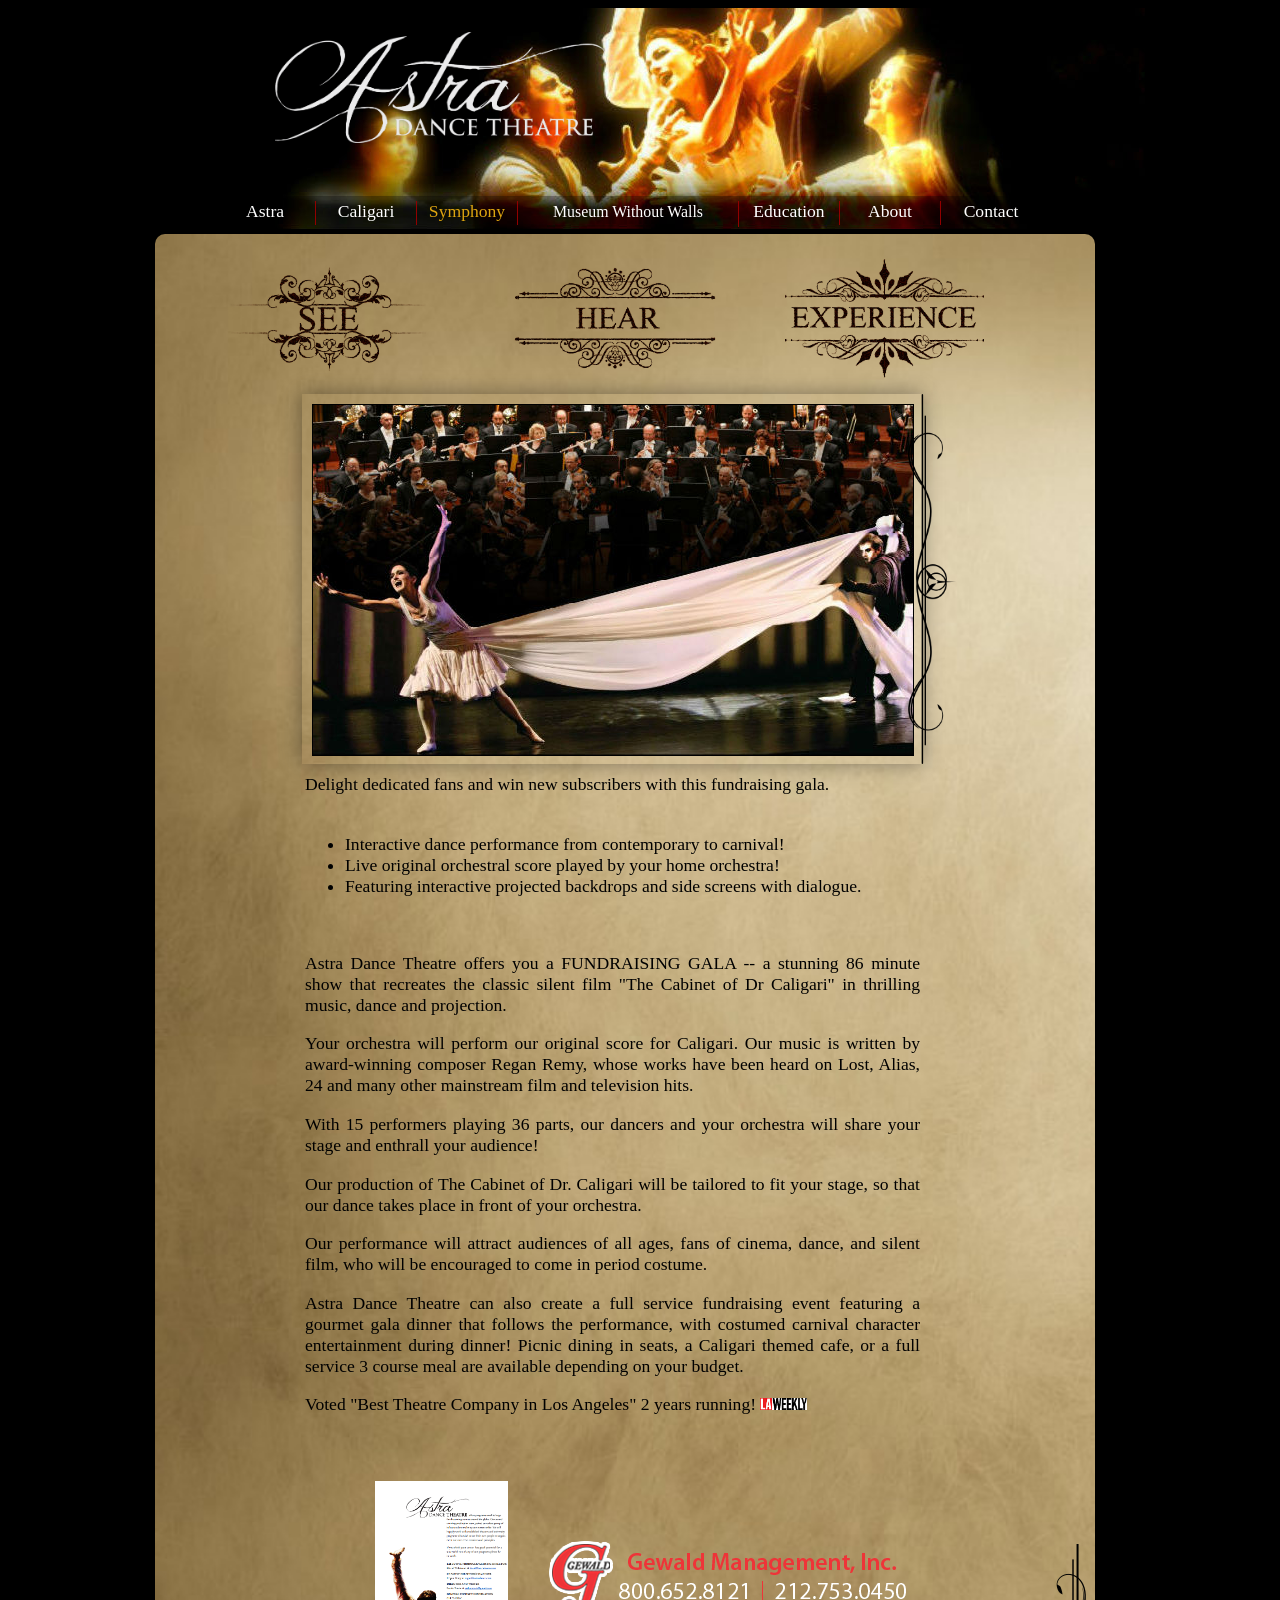
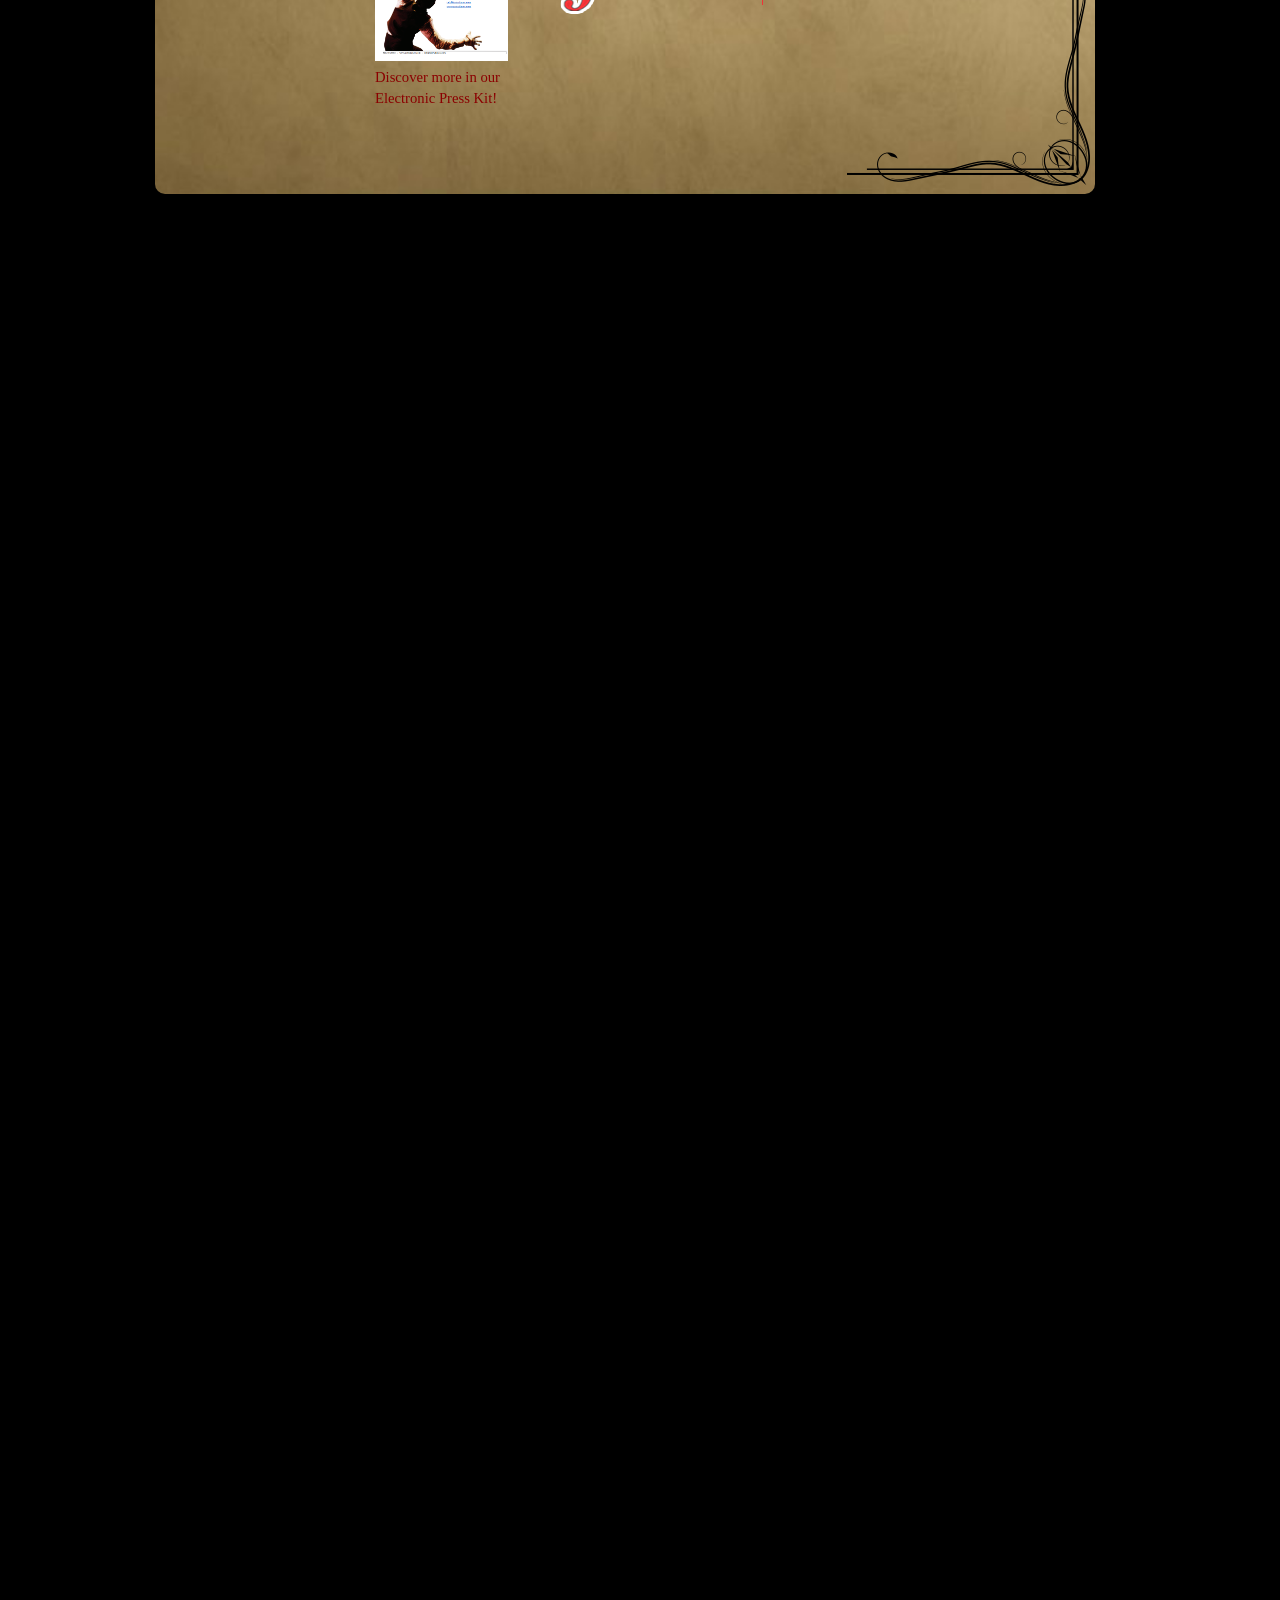
==== commit c0482841: "Revised to add updated EPK" ====
--- a/symphony/index.html
+++ b/symphony/index.html
@@ -2,22 +2,24 @@
 <html>
 <head lang="en">
     <meta charset="UTF-8">
-    <title>Astra Dance Theatre</title>
+    <title>Symphony</title>
     <link rel="shortcut icon" href="../img/Astrafavicon.ico" type="image/x-icon">
     <link rel="icon" href="../img/Astrafavicon.ico" type="image/x-icon">
 
     <script type="text/javascript" src="../js/jquery-1.11.3.min.js"></script>
     <script type="text/javascript" src="../html5gallery/html5gallery.js"></script>
+    <script type="text/javascript" src="../js/slideshow.js"></script>
     <link rel="stylesheet" href="../css/style.css" type="text/css" />
     <link rel="stylesheet" href="css/symphony.css" type="text/css" />
-
-
 </head>
 
 <body>
     <div id="see-preload"></div>
     <div id="hear-preload"></div>
     <div id="experience-preload"></div>
+    <div id="overture-preload"></div>
+    <div id="carnival-preload"></div>
+    <div id="finale-preload"></div>
 
     <div id="container">
         <div id="topbar">
@@ -35,39 +37,47 @@
                         <li><a href="..">Astra</a></li>
                         <li><a href="../caligari">Caligari</a></li>
                         <li><a class="selected" href="../symphony">Symphony</a></li>
-                        <li><a href="../museum">Museum</a></li>
+                        <li class="menu-wide"><a href="../museum" class="menu-wide">Museum Without Walls</a></li>
                         <li><a href="../education">Education</a></li>
                         <li><a href="../about">About</a></li>
-                        <li><a href="../contact">Contact</a></li>
+                        <li style="border-right:none"><a href="../contact">Contact</a></li>
                     </ul>
                 </div>
             </div>
         </div>
 
-
         <div class="break"></div>
 
         <div id="astra-main">
-            <div id="copyright">Copyright &copy <script type="text/javascript">
-                var d = new Date();
-                document.write(d.getFullYear());
-            </script> Artisan WebCraft
-            </div>
-
             <div id="astra-title">
                 <div id="see-link" class="link-graphic"></div>
                 <div id="hear-link" class="link-graphic"></div>
                 <div id="experience-link" class="link-graphic"></div>
             </div>
 
-            <p id="main-text">
+            <div id="main-text">
                <div id="discover-container">
-
-                    <div id="discover-img">
-                        <img src="img/symphonyfull.jpg" height="450"/>
-                    </div>
-                    <div id="discover-flourish"><img src="img/flourish-hr.png" /></div>
-                    <div id="discover-text">
+                   <div id="discover-slideshow">
+                       <div id="slideshow">
+                           <div>
+                               <img src="img/1.jpg"  />
+                           </div>
+                           <div>
+                               <img src="img/2.jpg" />
+                           </div>
+                           <div>
+                               <img src="img/3.jpg" />
+                           </div>
+                           <div>
+                               <img src="img/4.jpg" />
+                           </div>
+                       </div>
+                       <div id="discover-flourish-right"><img src="../img/flourish-hr.png" /></div>
+                   </div>
+
+                   <div class="break"></div>
+
+                   <div id="discover-text">
                         Delight dedicated fans and win new subscribers with this fundraising gala.<br />
                         <br />
                         <ul>
@@ -95,10 +105,10 @@
                             <a href="http://www.gewaldmanagement.com" target="_blank"><img src="img/gewald-management-logo2.png"/></a>
                         </div>
                         <br />
-                        <figure id="epk"><a href="http://www.astradance.com/images/EPAKPress%20Kit_v9.pdf" target="_blank" style="text-decoration: none; font-weight:normal"><br /><img src="img/EPK.png" height="180px"/><figcaption><small>Discover more in our Electronic Press Kit!</small></figcaption></a></figure>
+                        <figure id="epk"><a href="http://www.astradance.com/ADT-EPK-2016-V1.pdf" target="_blank" style="text-decoration: none; font-weight:normal"><br /><img src="img/EPK.png" height="180px"/><figcaption><small>Discover more in our Electronic Press Kit!</small></figcaption></a></figure>
                     </div>
                 </div>
-            </p>
+            </div>
 
             <div id="experience-container">
                 <div class="html5gallery" data-skin="mediapage" data-showtitle="false" data-width="480" data-height="272" style="display:none;">
@@ -114,7 +124,7 @@
                 <div id="see-flourish-left"><img src="img/flourish-hl.png" /></div>
                 <div id="see-flourish-right"><img src="img/flourish-hr.png" /></div>
                 <!-- http://html5box.com for html5gallery stuff! -->
-                <div class="html5gallery" data-skin="mediapage" data-thumbshowtitle="false"  data-width="480" data-height="272" style="display:none;">
+                <div class="html5gallery" data-skin="mediapage" data-thumbshowtitle="false"  data-width="480" data-height="272" style="display:none; left:-35px">
 
                     <a href="img/cg1.jpg"><img src="img/cg1.jpg"></a>
                     <a href="img/cg2.jpg"><img src="img/cg2.jpg"></a>
@@ -142,7 +152,6 @@
                     <a href="img/cg24.jpg"><img src="img/cg24.jpg"></a>
                     <a href="img/cg25.jpg"><img src="img/cg25.jpg"></a>
                     <a href="img/cg26.jpg"><img src="img/cg26.jpg"></a>
-
                 </div>
             </div>
             <div id="hear-container">
@@ -158,23 +167,10 @@
                 <div id="composer-text">Our composer <a href=http://high-priestess-productions.com target=_blank>Regan Remy</a>, whose works have been heard on Lost, Alias, 24, Team America and on the stage at the Lincoln Center, gracing the ancient water temple in Bali, Indonesia and at Burning Man Festival.</div>
                 <div id="composer-img"><a href="http://high-priestess-productions.com" target="_blank"><img src="img/reganremy.jpg"  /></a></div>
             </div>
-            <div id="contact-container">
-                <div id="mgmt-contact">
-                    <a href="http://gewaldmanagement.com" target=_blank><img src="img/gewaldmgmt.png"></a>
-                </div>
-                <div id="mgmt-info">
-                    <strong>Robert Gewald Management, Inc.</strong><br />
-                    services@gewaldmanagement.com<br />
-                    242 East 19th Street<br />
-                    New York, NY 10003<br /><br />
-                    Tel: 212.753.0450<br />
-                    Tel: 800.652.8121<br />
-                    Fax: 212.935.3706<br />
-                </div>
-                <div id="map">
-                    <iframe src="https://www.google.com/maps/embed?pb=!1m18!1m12!1m3!1d3023.212564733768!2d-73.98326399999999!3d40.73534799999999!2m3!1f0!2f0!3f0!3m2!1i1024!2i768!4f13.1!3m3!1m2!1s0x89c2599fff66c32d%3A0x637740b3c76964dd!2s242+E+19th+St%2C+New+York%2C+NY+10003!5e0!3m2!1sen!2sus!4v1438901584167" width="850" height="350" frameborder="0" style="border:1px" allowfullscreen></iframe>
-                </div>
-
+            <div id="copyright">Copyright &copy <script type="text/javascript">
+                var d = new Date();
+                document.write(d.getFullYear());
+            </script> Artisan WebCraft
             </div>
             <div id="right-corner-flourish"><img src="img/flourish-rc.png" /></div>
         </div>
@@ -182,40 +178,62 @@
 
     <script>
 
-        $(".menu-link").hover(function() {
-            $(this).css("color", "#dda410");
-            $(this).css("cursor", "pointer");
+        $("#experience-link").click(function() {
+            showTab('experience','1100px',"<img class='img-centered img-max-100' src='img/experience-title.png' />");
         });
 
-        $(".menu-link").mouseleave(function() {
-            $(this).css("color", "white");
-            $(this).css("cursor", "normal");
-        });
-
-
-        $("#discover-link").click(function() {
-            $("#main-text").hide();
-            showTab('#discover','1600px');
-        });
-
-        $("#experience-link").click(function() {
-            showTab('#experience','650px','<h3>Impassioned dancers will amaze and inspire!</h3>');
-        });
-
         $("#hear-link").click(function() {
-            showTab('#hear','650px','<h3>Our award winning original score will delight and enthrall!</h3>');
+            showTab('hear','850px',"<img class='img-centered img-max-100' src='img/hear-title.png' />");
             $("#hear-container").css("display", "block");
             $("#composer-text").css("display", "block");
             $("#composer-img").css("display", "block");
         });
 
         $("#see-link").click(function() {
-            showTab('#see','1100px','<h3>Vigor, passion and variety that will fascinate and enrapture!</h3>');
+            showTab('see','1600px',"<img class='img-centered img-max-100' src='img/see-title.png' />");
         });
 
-        $("#contact-link").click(function() {
-            showTab('#contact','675px','<h3>Get in touch!</h3>');
-        });
+        function showTab(tabname,hgt,text) {
+            var container = '#' + tabname + '-container';
+            var link = '#' + tabname + '-link';
+            var onPic = '../img/' + tabname;
+
+            silence();
+            if( text ) {
+                $("#main-text").html(text);
+                $("#main-text").css("display", "block");
+            }
+            $("#hear-link").css("background-image" , "url(../img/hear.png)");
+            $("#see-link").css("background-image" , "url(../img/see.png)");
+            $("#experience-link").css("background-image" , "url(../img/experience.png)");
+            $(link).css("background-image" , "url(" + onPic + "On.png)");
+
+            $("#hear-container").css("display", "none");
+            $("#see-container").css("display", "none");
+            $("#composer-text").css("display", "none");
+            $("#composer-img").css("display", "none");
+            $("#experience-container").css("display", "none");
+            $("#discover-container").css("display", "none");
+
+
+            $(container).css("display","block");
+
+            if (/^\#see/.test(tabname)) {
+                $("#right-corner-flourish").hide();
+            }
+            else {
+                $("#right-corner-flourish").css("display", "block");
+            }
+
+            $("#astra-main").animate({
+                width:"900px",
+                height:hgt,
+                borderRadius: "10px",
+            } ,400);
+
+            $("#copyright").css("margin-top",hgt);
+
+        }
 
         var OverturePlaying = 0;
         var FinalePlaying = 0;
@@ -238,47 +256,6 @@
                 $("#audio-finale").css("background-image"," url(img/btnFinale.jpg)");
                 FinalePlaying = 0;
             }
-        }
-
-        function showTab(tabname,hgt,text) {
-            var container = tabname + '-container';
-            var link = tabname + '-link';
-            silence();
-            $(link).css("color","red");
-            $("#hear-container").css("display", "none");
-            $("#see-container").css("display", "none");
-            $("#composer-text").css("display", "none");
-            $("#composer-img").css("display", "none");
-            $("#experience-container").css("display", "none");
-            $("#contact-container").css("display", "none");
-            $("#discover-container").css("display", "none");
-            if( text ) {
-                $("#main-text").html(text);
-                $("#main-text").css("display", "block");
-            }
-
-            $(container).css("display","block");
-
-            if (/^\#see/.test(tabname)) {
-                $("#right-corner-flourish").hide();
-            }
-            else {
-                $("#right-corner-flourish").css("display", "block");
-            }
-
-            // reset the discover link to white in any other case
-            if (!/^\#discover/.test(tabname)) {
-                $("#discover-link").css("color","white");
-            }
-
-            $("#astra-main").animate({
-                width:"900px",
-                height:hgt,
-                borderRadius: "10px",
-            } ,400);
-
-            $("#copyright").css("margin-top",hgt);
-
         }
 
         function playOverture() {
--- a/css/style.css
+++ b/css/style.css
@@ -1,9 +1,7 @@
 body {
-
-    font-family: Geneva, Georgia, Times New Roman, serif;
+    font-family: Georgia, Times New Roman, serif;
     font-size:1.1em;
     background-color: black;
-
 }
 
 #container {
@@ -13,9 +11,21 @@
 }
 
 a {
+    font-weight: normal;
+    color: darkred;
     text-decoration: none;
-    font-weight: bold;
+}
+
+
+.topmenudiv a {
+    text-decoration: none;
     color: white;
+}
+
+.topmenudiv a:hover {
+    display:block;
+    color: #a45000;
+    text-decoration:none;
 }
 
 .enhancedText {
@@ -31,7 +41,7 @@
 }
 
 .bigBoldText {
-    font-size: 1.5em;
+    font-size: 2em;
     font-weight: bold;
 }
 
@@ -71,8 +81,9 @@
 #menubar {
     max-width: 1100px;
     position: relative;
-    left: 150px;
+    left: 115px;
     height: 36px;
+    background-color: rgba(0,0,0,.3);
 }
 
 .topmenudiv {
@@ -95,52 +106,40 @@
     float:left;
 }
 
-
 .topmenudiv a {
     display:block;
     height:12px;
-/*    font-size:1.1em;*/
     width:80px;
     text-align:center;
     text-decoration:none;
     font-weight:normal;
 }
 
-
-.topmenudiv a:hover {
-    display:block;
-    color:#dda410;
-    text-decoration:none;
-}
-
-
-.menu-link {
-    display:block;
-    height:12px;
-/*    font-size:1.1em;*/
-    width:110px;
-    color:white;
-    text-align:center;
-    text-decoration:none;
-}
-
-
+.menu-wide {
+    width: 200px !important;
+    font-size: 0.95em;
+    padding-top:2px;
+}
 
 #astra-main {
     position: relative;
     margin-left: 65px;
     padding:20px 20px 20px 20px;
-    max-width: 900px;
+    width: 900px;
     background-image: url(../img/parchmentlightbg.jpg);
     background-size: cover;
     background-color: azure;
     border-radius: 10px;
-    height:1000px;
+    /*height:1000px;*/
+    height: auto;
+}
+
+#astra-title {
+    height: 140px;
 }
 
 #copyright {
     position: absolute;
-    margin-top: 1000px;
     font-size: x-small;
     font-style: italic;
 }
@@ -167,19 +166,15 @@
 
 
 #main-text{
-    padding: 20px 100px 0 100px;
+  /*  padding: 20px 100px 0 100px;*/
     margin: 0 auto;
     max-width: 900px;
     text-align: center;
-    display:none;
+/*    display:none;*/
 }
 
 #discover-container {
-    padding: 30px 100px 0 100px;
-}
-
-#discover-link {
-    color: #dda410;
+    padding: 30px 100px 100px 100px;
 }
 
 #discover-img {
@@ -196,34 +191,25 @@
 
 #discover-flourish {
     position: relative;
-    float:left  ;
+    float:left;
     top: -455px;
     left: 660px;
 }
 
 #discover-flourish img {
-    width: initial;
+    width: auto;
     height:450px;
 }
 
-
-#about-container {
-    display: none;
-}
-
-#about-container p {
-    text-align: justify;
-    padding:0 70px 0 50px;
-}
-
-#about-container div {
-    min-height: 260px;
-}
 
 .img-centered {
     display: block;
     margin-left: auto;
     margin-right: auto;
+}
+
+.img-max-100 {
+    max-width: 100%;
 }
 
 .text-centered {
@@ -273,7 +259,7 @@
 }
 
 #experience-link {
-    width: 225px;
+    width: 199px;
     height:130px;
     background-image: url(../img/experience.png);
     background-size: cover;
@@ -294,14 +280,14 @@
     position:relative;
     float:left;
     top: 295px;
-    left:-25px;
+    left:-60px;
 }
 
 #see-flourish-right {
     position:relative;
     float:right;
     top: 295px;
-    left:55px;
+    left:20px;
 }
 
 #right-corner-flourish {
@@ -311,22 +297,19 @@
     right: 5px;
 }
 
-
 #mgmt-img {
     position:relative;
     float:right;
     top:65px;
 }
 
-
 #epk {
-    border: solid 1px black;
-    padding: 3px 3px 9px 3px;
     width:133px;
     height:235px;
     position:relative;
     top:-34px;
     left:30px;
+    text-align: left;
 }
 
 #epk img {
@@ -337,25 +320,6 @@
 #epk figcaption {
     position: relative;
     top: -20px;
-}
-
-#mgmt-info {
-    font-size:0.8em;
-    width:225px;
-    float:right;
-    position: relative;
-    left:-82px;
-    margin-bottom: 10px;
-}
-
-#mgmt-contact {
-    position:relative;
-    float:left;
-}
-
-#map {
-    padding:3px 0 0 10px;
-    margin-top:20px;
 }
 
 #discover-text {
@@ -389,11 +353,6 @@
     height: 100px;
 }
 
-#composer-link {
-    font-weight: normal;
-    color: darkred;
-}
-
 #experience-container {
      margin: 20px auto;
      width: 50%;
@@ -412,14 +371,68 @@
     display: none;
 }
 
-#contact-container {
-    margin: 20px auto;
-    display: none;
-}
-
-
-
-
-
-
-
+#discover-slideshow {
+    position:relative;
+    float:left;
+    top: -80px;
+    left: 27px;
+    height: 475px;
+}
+
+#slideshow {
+    margin: 50px auto;
+    position: relative;
+    width: 600px;
+    height: 350px;
+    padding: 10px;
+    box-shadow: 0 0 20px rgba(0,0,0,0.4);
+}
+
+#slideshow img {
+    border: solid black 1px;
+    height: 350px;
+    width: 600px;
+}
+
+#slideshow > div {
+    position: absolute;
+    top: 10px;
+    left: 10px;
+    right: 10px;
+    bottom: 10px;
+}
+
+#discover-flourish-left {
+    position:relative;
+    float: left;
+    z-index: 99;
+    top:50px;
+    left:110px;
+}
+
+#discover-flourish-left img {
+    position:relative;
+    left: -2px;
+    height: 370px;
+    width: auto;
+}
+
+#discover-flourish-right {
+    position:relative;
+    float: left;
+    z-index: 99;
+    top:-420px;
+    left:606px;
+}
+
+#discover-flourish-right img {
+    height: 370px;
+    width: auto;
+}
+
+
+#voted-text {
+    position:relative;
+    top: -25px;
+}
+
--- a/symphony/css/symphony.css
+++ b/symphony/css/symphony.css
@@ -0,0 +1,138 @@
+#astra-main {
+    /*  height: 1250px;*/
+    height: auto;
+}
+
+#discover-flourish {
+    top: -455px;
+    left: 673px;
+}
+
+#astra-title {
+    margin-left:30px;
+}
+
+#menubar {
+    left: 75px;
+}
+
+#audio-overture {
+    height:80px;
+    width:444px;
+    background-image: url(../img/btnOverture.jpg);
+    cursor: pointer;
+}
+
+#audio-carnival {
+    height:80px;
+    width:444px;
+    background-image: url(../img/btnCarnival.jpg);
+    cursor: pointer;
+}
+
+#audio-finale {
+    height:80px;
+    width:444px;
+    background-image: url(../img/btnFinale.jpg);
+    cursor: pointer;
+}
+
+
+#copyright {
+    position: absolute;
+    margin-top: 1600px;
+    font-size: x-small;
+    font-style: italic;
+}
+
+#discover-container{
+    height: 1250px;
+}
+
+
+/* Smartphone */
+@media only screen and (min-device-width : 320px) and (max-device-width : 480px) {
+    #discover-container {
+        height: 2300px;
+    }
+}
+
+/* iPhone 5 ----------- */
+@media only screen and (min-device-width: 320px) and (max-device-height: 568px) and (orientation : landscape) and (-webkit-device-pixel-ratio: 2) {
+    #discover-container {
+        height: 1300px;
+    }
+}
+
+@media only screen and (min-device-width: 320px) and (max-device-height: 568px) and (orientation : portrait) and (-webkit-device-pixel-ratio: 2) {
+    #discover-container {
+        height: 2600px;
+    }
+}
+
+/* iPhone 6 ----------- */
+@media only screen and (min-device-width: 375px) and (max-device-height: 667px) and (orientation : landscape) and (-webkit-device-pixel-ratio: 2){
+    #discover-container {
+        height: 1300px;
+    }
+}
+
+@media only screen and (min-device-width: 375px) and (max-device-height: 667px) and (orientation : portrait) and (-webkit-device-pixel-ratio: 2){
+    #discover-container {
+        height: 2150px;
+    }
+}
+
+/* iPhone 6+ ----------- */
+@media only screen and (min-device-width: 414px) and (max-device-height: 736px) and (orientation : landscape) and (-webkit-device-pixel-ratio: 2){
+    #discover-container {
+        height: 1550px;
+    }
+}
+
+@media only screen and (min-device-width: 414px) and (max-device-height: 736px) and (orientation : portrait) and (-webkit-device-pixel-ratio: 2) {
+    #discover-container {
+        height: 2300px;
+    }
+}
+
+/* Samsung Galaxy S4 ----------- */
+@media only screen and (min-device-width: 320px) and (max-device-height: 640px) and (orientation : landscape) and (-webkit-device-pixel-ratio: 3){
+    #discover-container {
+        height: 1250px;
+    }
+}
+
+@media only screen and (min-device-width: 320px) and (max-device-height: 640px) and (orientation : portrait) and (-webkit-device-pixel-ratio: 3){
+    #discover-container {
+        height: 2300px;
+    }
+}
+
+/* Samsung Galaxy S5 ----------- */
+@media only screen and (min-device-width: 360px) and (max-device-height: 640px) and (orientation : landscape) and (-webkit-device-pixel-ratio: 3){
+    #discover-container {
+        height: 1250px;
+    }
+}
+
+@media only screen and (min-device-width: 360px) and (max-device-height: 640px) and (orientation : portrait) and (-webkit-device-pixel-ratio: 3){
+    #discover-container {
+        height: 2300px;
+    }
+}
+
+/* iPads (portrait and landscape) ----------- */
+@media only screen and (min-device-width : 768px) and (max-device-width : 1024px) {
+    #discover-container {
+        height: 1250px;
+    }
+}
+
+
+#discover-text {
+    margin: -125px 0 0 30px;
+    float: left;
+}
+
+
